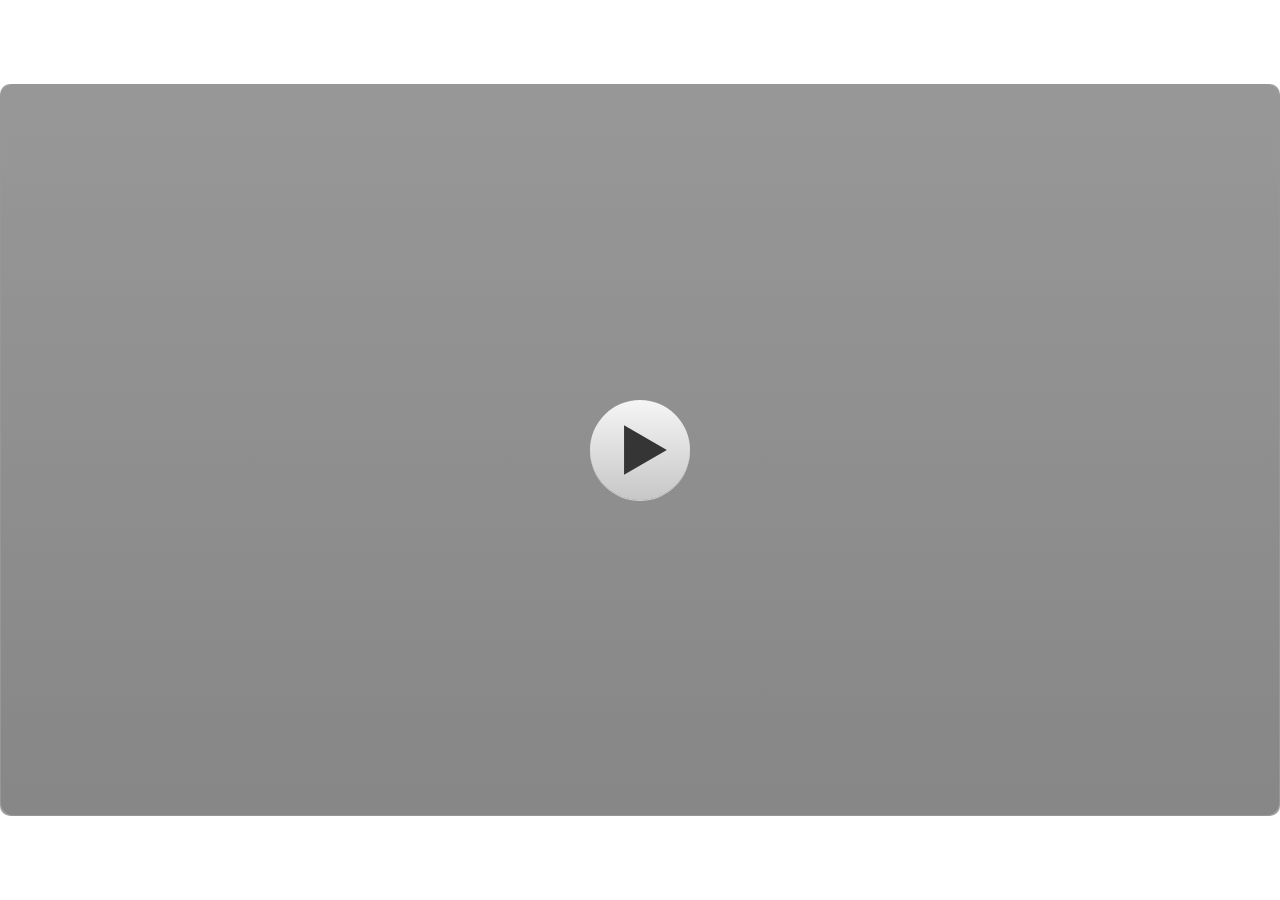
==== index.html @ ded47446 "Upload" ====
﻿<!doctype html>
<html lang="id-ID">
<head>
  <meta charset="utf-8">
  <!-- Created using Storyline 3 - http://www.articulate.com  -->
  <!-- version: 3.20.30234.0 -->
  <title>Mengenal Rasul Ulul Azmi</title>
  <meta http-equiv="x-ua-compatible" content="IE=edge"/>
  <meta name="viewport" content="width=device-width,initial-scale=1,user-scalable=no,shrink-to-fit=no,minimal-ui"/>
  <meta name="apple-mobile-web-app-capable" content="yes"/>
  <style>
    html, body { height: 100%; padding: 0; margin: 0 }
    #app { height: 100%; width: 100%; }
  </style>

  <script>
    window.DS = {};
    window.globals = {
      DATA_PATH_BASE: '',
      HAS_FRAME: true,
      HAS_SLIDE: true,

      lmsPresent: false,
      tinCanPresent: false,
      cmi5Present: false,
      aoSupport: false,
      scale: 'show all',
      captureRc: false,
      browserSize: 'fullscreen',
      bgColor: '#FFFFFF',
      features: '',
      themeName: 'classic',
      preloaderColor: '#FFFFFF',
      suppressAnalytics: false,
      productChannel: 'perpetual',
      publishSource: 'storyline',
      aid: '',
      cid: '716c95b0-fbf4-4406-a3f0-ee23ba2016fd',
      playerVersion: '3.20.30234.0',
      publishTimestamp: '2024-09-23T08:43:06.2736951Z',
      maxIosVideoElements: 10,
      connectionSettings: { },

      
      parseParams: function(qs) {
        if (window.globals.parsedParams != null) {
          return window.globals.parsedParams;
        }
        qs = (qs || window.location.search.substr(1)).split('+').join(' ');
        var params = {},
            tokens,
            re = /[?&]?([^=]+)=([^&]*)/g;

        while (tokens = re.exec(qs)) {
          params[decodeURIComponent(tokens[1]).trim()] =
            decodeURIComponent(tokens[2]).trim();
        }
        window.globals.parsedParams = params;
        return params;
      }

    };
  </script>
  <script>
    var isIe11 = ('ActiveXObject' in window || window.MSBlobBuilder != null)
      && window.msCrypto != null && !window.ActiveXObject;
    if (isIe11) {
      window.globals.unsupportedBrowser = true;
      document.write(atob('[base64]'));
    }
  </script>
  
  <script>window.THREE = { };</script>
  
</head>
<body style="background: #FFFFFF" class="cs-HTML theme-classic">
<audio src="buddy.mp3" id="bgSong" preload="auto" autoplay loop></audio>
  <!-- 360 -->
  <script>!function(){var e,i=/iPhone/i,o=/iPod/i,n=/iPad/i,t=/\biOS-universal(?:.+)Mac\b/i,r=/\bAndroid(?:.+)Mobile\b/i,a=/Android/i,d=/(?:SD4930UR|\bSilk(?:.+)Mobile\b)/i,p=/Silk/i,l=/Windows Phone/i,u=/\bWindows(?:.+)ARM\b/i,b=/BlackBerry/i,s=/BB10/i,c=/Opera Mini/i,f=/\b(CriOS|Chrome)(?:.+)Mobile/i,h=/Mobile(?:.+)Firefox\b/i,v=function(e){return void 0!==e&&"MacIntel"===e.platform&&"number"==typeof e.maxTouchPoints&&e.maxTouchPoints>1&&"undefined"==typeof MSStream};e=function(e){var m={userAgent:"",platform:"",maxTouchPoints:0};e||"undefined"==typeof navigator?"string"==typeof e?m.userAgent=e:e&&e.userAgent&&(m={userAgent:e.userAgent,platform:e.platform,maxTouchPoints:e.maxTouchPoints||0}):m={userAgent:navigator.userAgent,platform:navigator.platform,maxTouchPoints:navigator.maxTouchPoints||0};var g=m.userAgent,y=g.split("[FBAN");void 0!==y[1]&&(g=y[0]),void 0!==(y=g.split("Twitter"))[1]&&(g=y[0]);var A=function(e){return function(i){return i.test(e)}}(g),w={apple:{phone:A(i)&&!A(l),ipod:A(o),tablet:!A(i)&&(A(n)||v(m))&&!A(l),universal:A(t),device:(A(i)||A(o)||A(n)||A(t)||v(m))&&!A(l)},amazon:{phone:A(d),tablet:!A(d)&&A(p),device:A(d)||A(p)},android:{phone:!A(l)&&A(d)||!A(l)&&A(r),tablet:!A(l)&&!A(d)&&!A(r)&&(A(p)||A(a)),device:!A(l)&&(A(d)||A(p)||A(r)||A(a))||A(/\bokhttp\b/i)},windows:{phone:A(l),tablet:A(u),device:A(l)||A(u)},other:{blackberry:A(b),blackberry10:A(s),opera:A(c),firefox:A(h),chrome:A(f),device:A(b)||A(s)||A(c)||A(h)||A(f)},any:!1,phone:!1,tablet:!1};return w.any=w.apple.device||w.android.device||w.windows.device||w.other.device,w.phone=w.apple.phone||w.android.phone||w.windows.phone,w.tablet=w.apple.tablet||w.android.tablet||w.windows.tablet,w}(),"object"==typeof exports&&"undefined"!=typeof module?module.exports=e:"function"==typeof define&&define.amd?define((function(){return e})):this.isMobile=e}();
    window.isMobile.apple.tablet = window.isMobile.apple.tablet ||
      (navigator.platform === 'MacIntel' && navigator.maxTouchPoints > 1);
    window.isMobile.apple.device = window.isMobile.apple.device || window.isMobile.apple.tablet;
    window.isMobile.tablet = window.isMobile.tablet || window.isMobile.apple.tablet;
    window.isMobile.any = window.isMobile.any || window.isMobile.apple.tablet;
  </script>

  <div id="focus-sink" tabindex="-1"></div>

  <div id="preso"></div>
  <script>
    (function() {

      var classTypes = [ 'desktop', 'mobile', 'phone', 'tablet' ];

      var addDeviceClasses = function(prefix, testObj) {
        var curr, i;
        for (i = 0; i < classTypes.length; i++) {
          curr = classTypes[i];
          if (testObj[curr]) {
            document.body.classList.add(prefix + curr);
          }
        }
      };

      var params = window.globals.parseParams(),
          isDevicePreview = params.devicepreview === '1',
          isPhoneOverride = params.deviceType === 'phone' || (isDevicePreview && params.phone == '1'),
          isTabletOverride = (params.deviceType === 'tablet' || isDevicePreview) && !isPhoneOverride,
          isMobileOverride = isPhoneOverride || isTabletOverride;

      var deviceView = {
        desktop: !window.isMobile.any && !isMobileOverride,
        mobile: window.isMobile.any || isMobileOverride,
        phone: isPhoneOverride || (window.isMobile.phone && !isTabletOverride),
        tablet: isTabletOverride || window.isMobile.tablet
      };

      window.globals.deviceView = deviceView;
      window.isMobile.desktop = !window.isMobile.any;
      window.isMobile.mobile = window.isMobile.any;

      addDeviceClasses('view-', deviceView);

    })();
  </script>
  
  <script src='story_content/user.js' type=text/javascript></script>
  <div class="slide-loader"></div>

  <script>
    if (window.globals.deviceView.isMobile) { var doc = document, loader = doc.body.querySelector('.slide-loader'); [ 1, 2, 3 ].forEach(function(n) { var d = doc.createElement('div'); d.style.backgroundColor = window.globals.preloaderColor; d.classList.add('mobile-loader-dot'); d.classList.add('dot' + n); loader.appendChild(d); }); }
  </script>

  <div class="mobile-load-title-overlay" style="display: none">
    <div class="mobile-load-title">Mengenal Rasul Ulul Azmi</div>
  </div>

  <div class="mobile-chrome-warning"></div>

  
<style>
  .warn-connection-dialog {
    display: none;
    background: transparent;
    pointer-events: none;
    position: fixed;
    left: 0;
    top: 0;
    width: 100%;
    height: 100%;
    z-index: 999;
  }

  .warn-connection-content {
    border-radius: 4px;
    background: white;
    border: 1px solid #E7E7E7;
    color: #333333;
    box-shadow: 0 2px 4px rgba(0, 0, 0, 0.25);
    transition: all 150ms ease-out;
    position: absolute;
    white-space: nowrap;
  }

  .view-phone.is-landscape .warn-connection-content {
    left: 23px;
    bottom: 23px;
  }

  .view-tablet.is-landscape .warn-connection-content {
    left: 50%;
    top: 20px;
    transform: translateX(-50%);
  }

  .is-portrait .warn-connection-content {
    transform: translate(-50%, calc(-100% - 15px));
  }

  .warn-connection-content p {
    display: inline-block;
    margin: 0 8px 0 0;
    line-height: 33px;
    font-size: 11px;
  }

  .warn-connection-content svg {
    position: relative;
    vertical-align: middle;
    margin: 0 2px 2px 8px;
  }

  .view-desktop .warn-connection-content {
    left: 1.5em;
    bottom: 1.5em;
  }

  .view-desktop .warn-connection-content p {
    font-size: 1.1em;
  }

  .is-offline .warn-connection-dialog {
    display: block;
  }

  .is-offline .cs-panel * {
    pointer-events: none !important;
  }

  .is-offline .cs-panel {
    pointer-events: all !important;
  }

  .is-offline #nav-controls * {
    pointer-events: none !important;
  }

  .is-offline #nav-controls {
    pointer-events: all !important;
  }
</style>

<div class="warn-connection-dialog">
  <div class="warn-connection-content">
    <svg width="17" height="15" viewBox="0 0 17 15" xmlns="http://www.w3.org/2000/svg">
      <path fill="#8F0000" stroke="white" d="M16.07,12.98 L15.88,12.23 L9.51,1.21 C8.97,0.26,7.6,0.26,7.06,1.21 L0.69,12.23 C0.15,13.16,0.81,14.36,1.91,14.36 H14.65 C15.47,14.36,16.05,13.7,16.07,12.98 Z"/>
      <path fill="white" stroke="white" d="M8.58,5.5 C8.35,5.28,8.5,5.35,8.21,5.32 C8.09,5.35,7.97,5.49,7.96,5.67 C7.97,5.79,7.98,5.92,7.98,6.04 L7.98,6.04 C7.99,6.17,8,6.31,8.01,6.43 L8.01,6.44 C8.03,6.92,8.06,7.41,8.09,7.9 L8.09,7.9 C8.12,8.39,8.14,8.88,8.17,9.37 C8.17,9.39,8.18,9.42,8.2,9.44 C8.23,9.46,8.25,9.47,8.28,9.47 C8.31,9.47,8.34,9.46,8.35,9.44 C8.37,9.43,8.38,9.4,8.39,9.35 L8.39,9.34 C8.39,9.24,8.4,9.15,8.4,9.05 L8.4,9.05 C8.41,8.96,8.41,8.86,8.42,8.75 C8.43,8.44,8.45,8.12,8.47,7.81 L8.47,7.81 C8.49,7.49,8.51,7.18,8.53,6.87 C8.55,6.46,8.56,6.05,8.59,5.64 L8.6,5.62 C8.6,5.57,8.59,5.53,8.58,5.5 L8.21,5.32 Z"/>
      <circle fill="white" stroke="white" cx="8.3" cy="11.35" r="0.3"/>
    </svg>
    <p>You are offline. Trying to reconnect...</p>
  </div>
</div>

<script>
  (function() {
    window.DS.connection = {
      warningShown: false,
      assets: {},
      loadingAssetGroup: false,
      retryDelay: 500
    };

    // @TODO this is POC code and can be cleaned up a bit more if we move forward
    // with the feature



    // The `window.globals.features` variable must be set in `webpack.dev.config` when testing locally - it is not enough
    // to have it in the data - but it must be set there as well.
    var useConnectionMessages = window.AbortController != null &&
      window.location.protocol != 'file:' &&
      window.globals.features.indexOf('ConnectionMessages') != -1;

    window.DS.connection.useConnectionMessages = useConnectionMessages

    var assetCount = 0;
    var checkLoadedId;
    var connectionSettings = window.globals.connectionSettings;

    if (useConnectionMessages && connectionSettings != null) {
      var contentEl = document.querySelector('.warn-connection-content');
      var messageEl = contentEl.querySelector('p')

      if (connectionSettings.useDarkTheme) {
        contentEl.style.borderColor = '#BABBBA';
        contentEl.style.backgroundColor = '#282828';
        contentEl.style.color = '#FFFFFF';
      }

      if (connectionSettings.message != null) {
        messageEl.textContent = window.decodeURIComponent(connectionSettings.message);
      }
    }

    function checkAssetsReady() {
      for (var i in DS.connection.assets) {
        if (!DS.connection.assets[i].success) {
          return false;
        }
      }
      return true;
    }

    function stopAssetGroup() {
      if (!useConnectionMessages) { return; }

      assetCount = 0;

      DS.connection.oldAssetGroup = DS.connection.assets;
      DS.connection.assets = {};
      DS.connection.loadingAssetGroup = false;
      clearInterval(checkLoadedId);
    }

    function startAssetGroup() {
      if (!useConnectionMessages) { return; }
      var ticks = 0;
      clearInterval(checkLoadedId);
      checkLoadedId = setInterval(function() {
        var loaded = 0;
        if (assetCount === 0 && loaded === 0) {
          clearInterval(checkLoadedId);
          return;
        }

        for (var i in DS.connection.assets) {
          if (DS.connection.assets[i].success) {
            loaded++;
          }
        }

        if (assetCount === loaded && checkAssetsReady()) {
          for (var i in DS.connection.assets) {
            if (DS.connection.assets[i].action) {
              DS.connection.assets[i].action();
            }
          }
          hideWarning();
          stopAssetGroup();
        }
      }, 100)
    }

    function requiredAsset(url, action, retry, type) {
      if (!useConnectionMessages) { return; }
      if (DS.connection.assets[url]) { return; }

      DS.connection.assets[url] = {
        success: false, action: action, retry: retry, type: type
      };
      assetCount = Object.keys(DS.connection.assets).length;
      if (!DS.connection.loadingAssetGroup) {
        startAssetGroup();
      }
      DS.connection.loadingAssetGroup = true;
    }

    function assetLoaded(url) {
      if (!useConnectionMessages) { return; }
      if (DS.connection.assets[url]) {
        DS.connection.assets[url].success = true;
      }
    }

    function assetFailed(url) {
      if (!useConnectionMessages) { return; }
      if (!DS.connection.assets[url]) {
        if (/\.js$/.test(url)) {
          setTimeout(function() {
            if (DS.connection.lastSlideLoaded != null) {
              DS.connection.lastSlideLoaded();
            }
          }, DS.connection.retryDelay);
        }
        return;
      }
      if (!DS.connection.warningShown) { showWarning(); }
      if (DS.connection.assets[url].retry) {
        setTimeout(function() {
          if (!DS.connection.assets[url].success) {
            DS.connection.assets[url].retry()
          }
        }, DS.connection.retryDelay);
      }
    }

    function hideWarning() {
      document.body.classList.remove('is-offline');
      DS.connection.warningShown = false;
    }
    DS.connection.hideWarning = hideWarning

    function showWarning(btn) {
      document.body.classList.add('is-offline')
      DS.connection.warningShown = true;
      updateWarningPosition();
    }

    function updateWarningPosition() {
      if (!DS.connection.warningShown) {
        return;
      }

      var isPortrait = document.body.classList.contains('is-portrait');
      var warningEl = document.querySelector('.warn-connection-content');

      if (isPortrait) {
        var slide = document.querySelector('.primary-slide');
        var slideRect = slide.getBoundingClientRect();

        warningEl.style.top = `${slideRect.top}px`
        warningEl.style.left = `${slideRect.left + slideRect.width / 2}px`
      } else {
        warningEl.style.top = null;
        warningEl.style.left = null;
      }

      window.requestAnimationFrame(updateWarningPosition);
    }

    // these will all be noops if the feature flag isn't set in
    // the data and `window.globals.features`
    DS.connection.requiredAsset = requiredAsset;
    DS.connection.assetLoaded = assetLoaded;
    DS.connection.assetFailed = assetFailed;
    DS.connection.stopAssetGroup = stopAssetGroup;
    DS.connection.startAssetGroup = startAssetGroup;
  })();
</script>


  <script>
    
    if (window.autoSpider && window.vInterfaceObject) {
      document.querySelector('.mobile-load-title-overlay').style.display = 'none';
    }
  </script>

  

  <link rel="stylesheet" href="html5/data/css/output.min.css" data-noprefix/>
</body>
<script src="html5/lib/scripts/bootstrapper.min.js"></script>
</html>
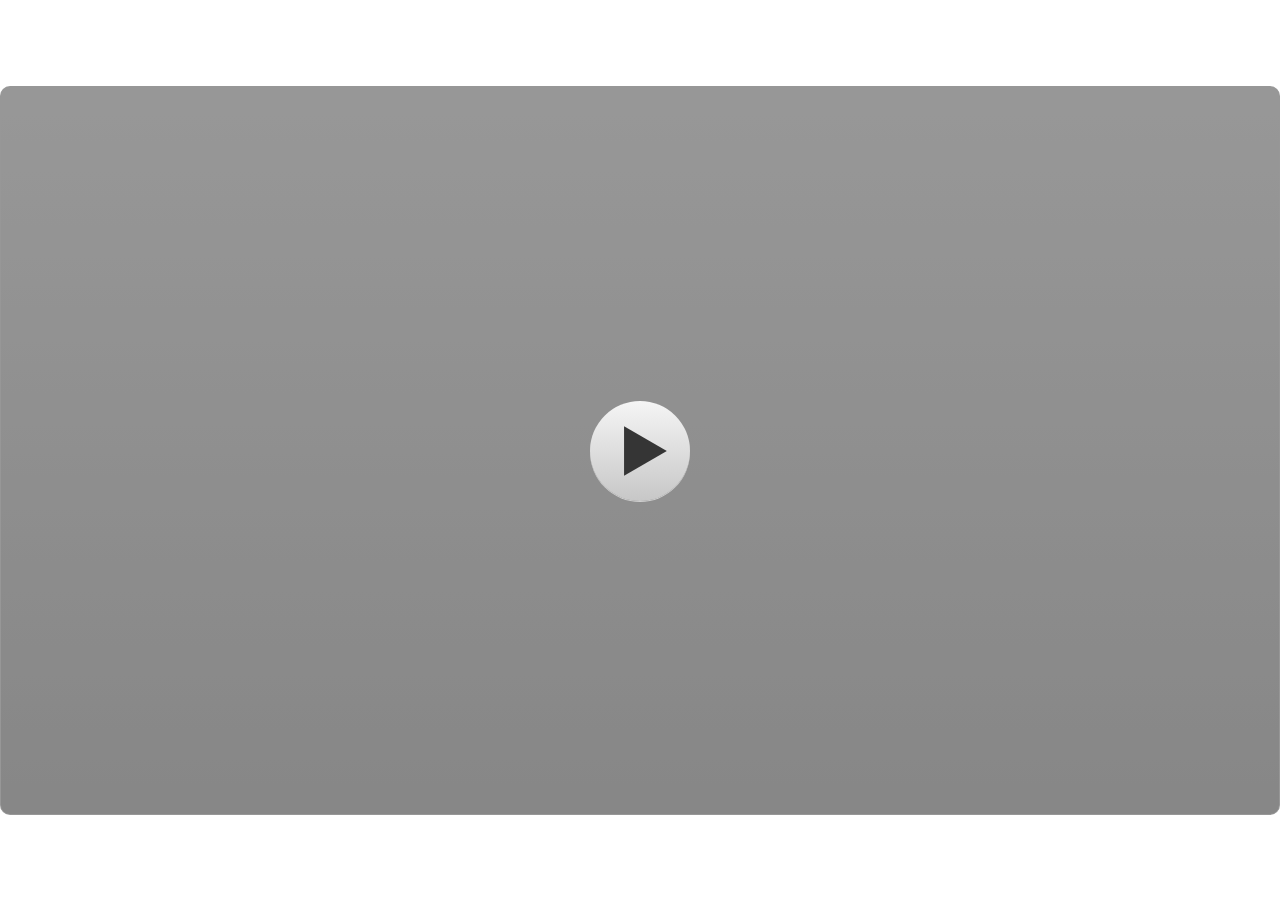
==== commit 045d46fc: "Upload" ====
--- a/index.html
+++ b/index.html
@@ -35,9 +35,9 @@
       productChannel: 'perpetual',
       publishSource: 'storyline',
       aid: '',
-      cid: '716c95b0-fbf4-4406-a3f0-ee23ba2016fd',
+      cid: '477b024f-6089-4e14-9af3-544cac251871',
       playerVersion: '3.20.30234.0',
-      publishTimestamp: '2024-09-23T08:43:06.2736951Z',
+      publishTimestamp: '2024-09-23T12:20:55.0718147Z',
       maxIosVideoElements: 10,
       connectionSettings: { },
 
--- a/html5/data/css/output.min.css
+++ b/html5/data/css/output.min.css
@@ -1,59 +1,59 @@
 @font-face {
-  font-family: 'Open SansBold CharsBold439D2FDE';
+  font-family: 'Open SansBold CharsBold6132753D';
   src: url('[data-uri]');
   font-style: normal;
   font-weight: normal;
 }
 @font-face {
-  font-family: 'Open Sans Charset1_ 6D5D7F10C79';
+  font-family: 'Open Sans Charset1_ 6Kv4CCF8D30';
   src: url('[data-uri]');
   font-style: normal;
   font-weight: normal;
 }
 @font-face {
-  font-family: 'Ahkio-RegularBold CBold28DD0B0B';
+  font-family: 'Ahkio-RegularBold CBold92940C7D';
   src: url('[data-uri]');
   font-style: normal;
   font-weight: normal;
 }
 @font-face {
-  font-family: 'Comic Sans MS Charset1_A154625E';
+  font-family: 'Comic Sans MS Charset1_BAC240B7';
   src: url('[data-uri]');
   font-style: normal;
   font-weight: normal;
 }
 @font-face {
-  font-family: 'Ubuntu Charset1_ 5V53pF44E59EB5';
+  font-family: 'Ubuntu Charset1_ 6awm567D6DBFF4';
   src: url('[data-uri]');
   font-style: normal;
   font-weight: normal;
 }
 @font-face {
-  font-family: 'Comic Sans MSBold CBoldD3FE2A73';
+  font-family: 'Comic Sans MSBold CBold98F04EA8';
   src: url('[data-uri]');
   font-style: normal;
   font-weight: normal;
 }
 @font-face {
-  font-family: 'Neucha Charset1_ 5wQCrrB46AD59D';
+  font-family: 'Neucha Charset1_ 6Wbn1z220D1E29';
   src: url('[data-uri]');
   font-style: normal;
   font-weight: normal;
 }
 @font-face {
-  font-family: 'Comic NeueItalic ItalicB336D21B';
+  font-family: 'Comic NeueItalic Italic185C1473';
   src: url('[data-uri]');
   font-style: normal;
   font-weight: normal;
 }
 @font-face {
-  font-family: 'Comic Neue Charset1_ 6C8D75B496';
+  font-family: 'Comic Neue Charset1_ 5yC38FD84B';
   src: url('[data-uri]');
   font-style: normal;
   font-weight: normal;
 }
 @font-face {
-  font-family: 'NeuchaBold Charset1BoldA3B550BE';
+  font-family: 'NeuchaBold Charset1Bold78964032';
   src: url('[data-uri]');
   font-style: normal;
   font-weight: normal;
@@ -509,58 +509,58 @@
   font-style: normal;
   font-weight: normal;
 }
-.cs-InvalidPromptSlide .cs-5q6fiHOwCcy-InvalidPromptSlide-btn0 {
-  color: rgba(53, 53, 53, 1);
-  border-color: rgba(177, 177, 177, 1);
-  background: linear-gradient(180deg, rgba(245, 245, 245, 1) 0%, rgba(199, 199, 199, 1) 100%);
-  text-shadow: 0 1px 0 rgba(240, 240, 240, 1);
-}
-.cs-InvalidPromptSlide .cs-5q6fiHOwCcy-InvalidPromptSlide-btn0 .cs-html {
-  color: rgba(68, 68, 68, 1);
-}
-.cs-InvalidPromptSlide .cs-5q6fiHOwCcy-InvalidPromptSlide-btn0 .cs-slide {
+.cs-InvalidPromptSlide .cs-6hcBOcnF9WJ-InvalidPromptSlide-btn0 {
+  color: rgba(53, 53, 53, 1);
+  border-color: rgba(177, 177, 177, 1);
+  background: linear-gradient(180deg, rgba(245, 245, 245, 1) 0%, rgba(199, 199, 199, 1) 100%);
+  text-shadow: 0 1px 0 rgba(240, 240, 240, 1);
+}
+.cs-InvalidPromptSlide .cs-6hcBOcnF9WJ-InvalidPromptSlide-btn0 .cs-html {
+  color: rgba(68, 68, 68, 1);
+}
+.cs-InvalidPromptSlide .cs-6hcBOcnF9WJ-InvalidPromptSlide-btn0 .cs-slide {
   border-color: rgba(85, 85, 85, 1);
 }
-.cs-InvalidPromptSlide .cs-5q6fiHOwCcy-InvalidPromptSlide-btn0:hover {
-  background: linear-gradient(180deg, rgba(242, 242, 242, 1) 0%, rgba(175, 175, 175, 1) 100%);
-}
-.cs-InvalidPromptSlide .cs-5q6fiHOwCcy-InvalidPromptSlide-btn0:active {
+.cs-InvalidPromptSlide .cs-6hcBOcnF9WJ-InvalidPromptSlide-btn0:hover {
+  background: linear-gradient(180deg, rgba(242, 242, 242, 1) 0%, rgba(175, 175, 175, 1) 100%);
+}
+.cs-InvalidPromptSlide .cs-6hcBOcnF9WJ-InvalidPromptSlide-btn0:active {
   background: linear-gradient(180deg, rgba(199, 199, 199, 1) 0%, rgba(244, 244, 244, 1) 100%);
 }
-.cs-PrintPromptSlide .cs-5q6fiHOwCcy-PrintPromptSlide-btn0 {
-  color: rgba(53, 53, 53, 1);
-  border-color: rgba(177, 177, 177, 1);
-  background: linear-gradient(180deg, rgba(245, 245, 245, 1) 0%, rgba(199, 199, 199, 1) 100%);
-  text-shadow: 0 1px 0 rgba(240, 240, 240, 1);
-}
-.cs-PrintPromptSlide .cs-5q6fiHOwCcy-PrintPromptSlide-btn0 .cs-html {
-  color: rgba(68, 68, 68, 1);
-}
-.cs-PrintPromptSlide .cs-5q6fiHOwCcy-PrintPromptSlide-btn0 .cs-slide {
+.cs-PrintPromptSlide .cs-6hcBOcnF9WJ-PrintPromptSlide-btn0 {
+  color: rgba(53, 53, 53, 1);
+  border-color: rgba(177, 177, 177, 1);
+  background: linear-gradient(180deg, rgba(245, 245, 245, 1) 0%, rgba(199, 199, 199, 1) 100%);
+  text-shadow: 0 1px 0 rgba(240, 240, 240, 1);
+}
+.cs-PrintPromptSlide .cs-6hcBOcnF9WJ-PrintPromptSlide-btn0 .cs-html {
+  color: rgba(68, 68, 68, 1);
+}
+.cs-PrintPromptSlide .cs-6hcBOcnF9WJ-PrintPromptSlide-btn0 .cs-slide {
   border-color: rgba(85, 85, 85, 1);
 }
-.cs-PrintPromptSlide .cs-5q6fiHOwCcy-PrintPromptSlide-btn0:hover {
-  background: linear-gradient(180deg, rgba(242, 242, 242, 1) 0%, rgba(175, 175, 175, 1) 100%);
-}
-.cs-PrintPromptSlide .cs-5q6fiHOwCcy-PrintPromptSlide-btn0:active {
+.cs-PrintPromptSlide .cs-6hcBOcnF9WJ-PrintPromptSlide-btn0:hover {
+  background: linear-gradient(180deg, rgba(242, 242, 242, 1) 0%, rgba(175, 175, 175, 1) 100%);
+}
+.cs-PrintPromptSlide .cs-6hcBOcnF9WJ-PrintPromptSlide-btn0:active {
   background: linear-gradient(180deg, rgba(199, 199, 199, 1) 0%, rgba(244, 244, 244, 1) 100%);
 }
-.cs-ScrollPromptSlide .cs-5q6fiHOwCcy-ScrollPromptSlide-btn0 {
-  color: rgba(53, 53, 53, 1);
-  border-color: rgba(177, 177, 177, 1);
-  background: linear-gradient(180deg, rgba(245, 245, 245, 1) 0%, rgba(199, 199, 199, 1) 100%);
-  text-shadow: 0 1px 0 rgba(240, 240, 240, 1);
-}
-.cs-ScrollPromptSlide .cs-5q6fiHOwCcy-ScrollPromptSlide-btn0 .cs-html {
-  color: rgba(68, 68, 68, 1);
-}
-.cs-ScrollPromptSlide .cs-5q6fiHOwCcy-ScrollPromptSlide-btn0 .cs-slide {
+.cs-ScrollPromptSlide .cs-6hcBOcnF9WJ-ScrollPromptSlide-btn0 {
+  color: rgba(53, 53, 53, 1);
+  border-color: rgba(177, 177, 177, 1);
+  background: linear-gradient(180deg, rgba(245, 245, 245, 1) 0%, rgba(199, 199, 199, 1) 100%);
+  text-shadow: 0 1px 0 rgba(240, 240, 240, 1);
+}
+.cs-ScrollPromptSlide .cs-6hcBOcnF9WJ-ScrollPromptSlide-btn0 .cs-html {
+  color: rgba(68, 68, 68, 1);
+}
+.cs-ScrollPromptSlide .cs-6hcBOcnF9WJ-ScrollPromptSlide-btn0 .cs-slide {
   border-color: rgba(85, 85, 85, 1);
 }
-.cs-ScrollPromptSlide .cs-5q6fiHOwCcy-ScrollPromptSlide-btn0:hover {
-  background: linear-gradient(180deg, rgba(242, 242, 242, 1) 0%, rgba(175, 175, 175, 1) 100%);
-}
-.cs-ScrollPromptSlide .cs-5q6fiHOwCcy-ScrollPromptSlide-btn0:active {
+.cs-ScrollPromptSlide .cs-6hcBOcnF9WJ-ScrollPromptSlide-btn0:hover {
+  background: linear-gradient(180deg, rgba(242, 242, 242, 1) 0%, rgba(175, 175, 175, 1) 100%);
+}
+.cs-ScrollPromptSlide .cs-6hcBOcnF9WJ-ScrollPromptSlide-btn0:active {
   background: linear-gradient(180deg, rgba(199, 199, 199, 1) 0%, rgba(244, 244, 244, 1) 100%);
 }
 .cs-ExternalInterfaceErrorSlide .cs-buttonOK {
